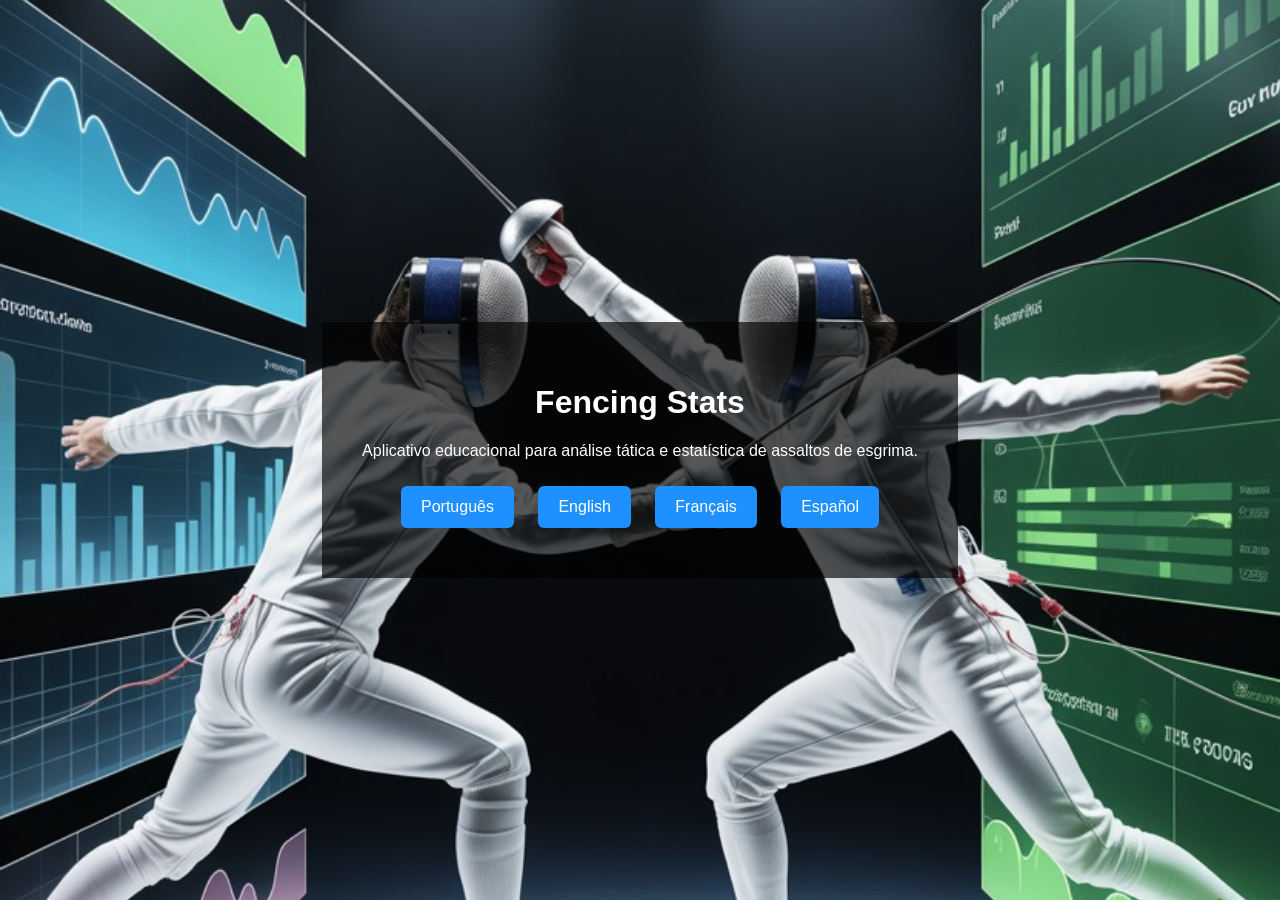
==== index.html @ bdf4722e "Add files via upload" ====
<!DOCTYPE html>
<html lang="pt-BR">
<head>
<meta charset="UTF-8">
<meta name="viewport" content="width=device-width, initial-scale=1.0">
<title>Fencing Stats</title>
<style>
body, html { margin:0; padding:0; height:100%; font-family: Arial, sans-serif; }
.hero {
  background: url('background.jpg') center/cover no-repeat;
  height: 100%;
  display:flex;
  align-items:center;
  justify-content:center;
  color:#fff;
}
.overlay {
  background: rgba(0,0,0,0.65);
  padding:40px;
  max-width:900px;
  text-align:center;
}
a.button {
  display:inline-block;
  margin:10px;
  padding:12px 20px;
  background:#1e90ff;
  color:#fff;
  text-decoration:none;
  border-radius:6px;
}
</style>
</head>
<body>
<div class="hero">
  <div class="overlay">
    <h1>Fencing Stats</h1>
    <p>Aplicativo educacional para análise tática e estatística de assaltos de esgrima.</p>
    <a class="button" href="privacy.html#pt">Português</a>
    <a class="button" href="privacy.html#en">English</a>
    <a class="button" href="privacy.html#fr">Français</a>
    <a class="button" href="privacy.html#es">Español</a>
  </div>
</div>
</body>
</html>
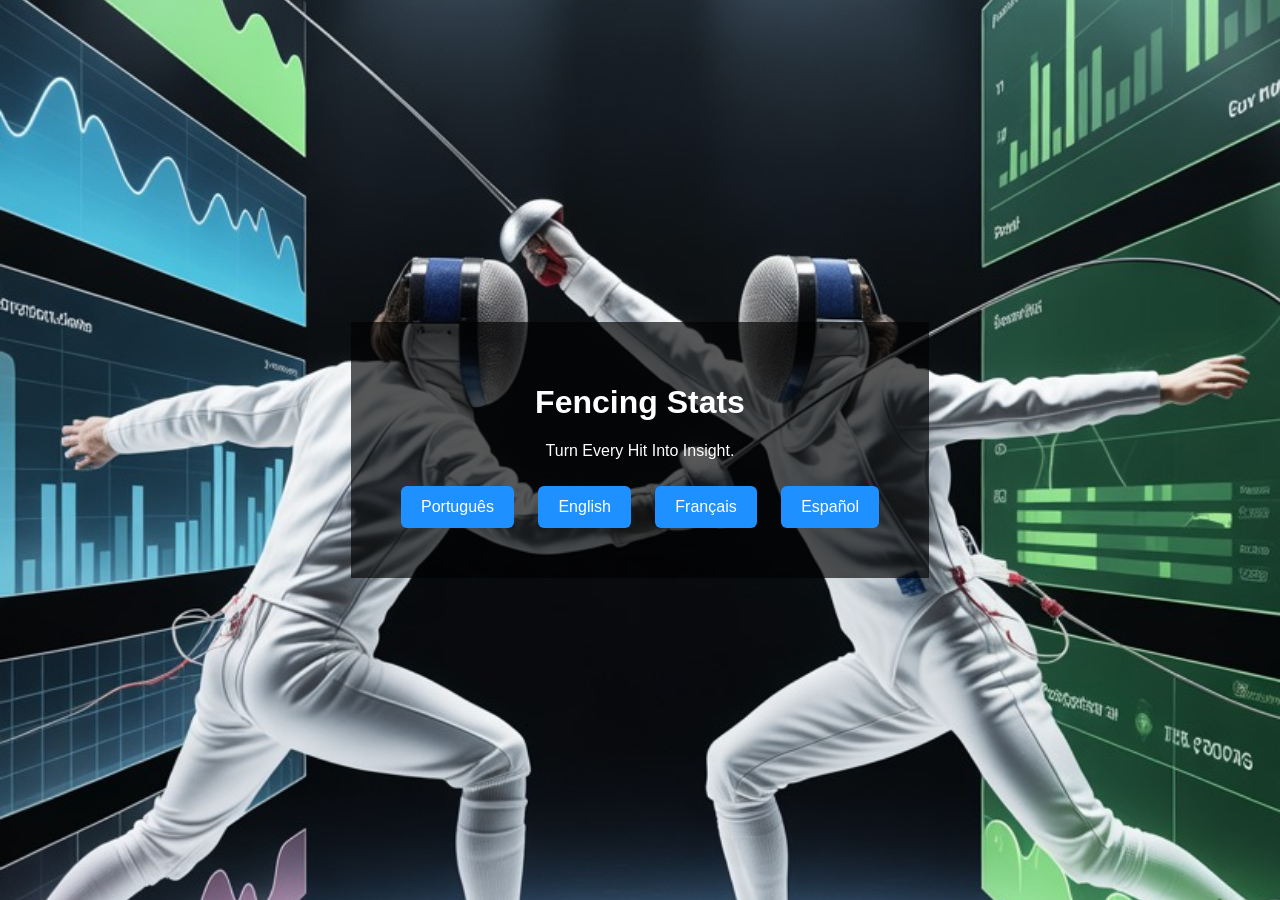
==== commit 83dae25d: "Replace tagline with "Turn Every Hit Into Insight."" ====
--- a/index.html
+++ b/index.html
@@ -35,7 +35,7 @@
 <div class="hero">
   <div class="overlay">
     <h1>Fencing Stats</h1>
-    <p>Aplicativo educacional para análise tática e estatística de assaltos de esgrima.</p>
+    <p>Turn Every Hit Into Insight.</p>
     <a class="button" href="privacy.html#pt">Português</a>
     <a class="button" href="privacy.html#en">English</a>
     <a class="button" href="privacy.html#fr">Français</a>
